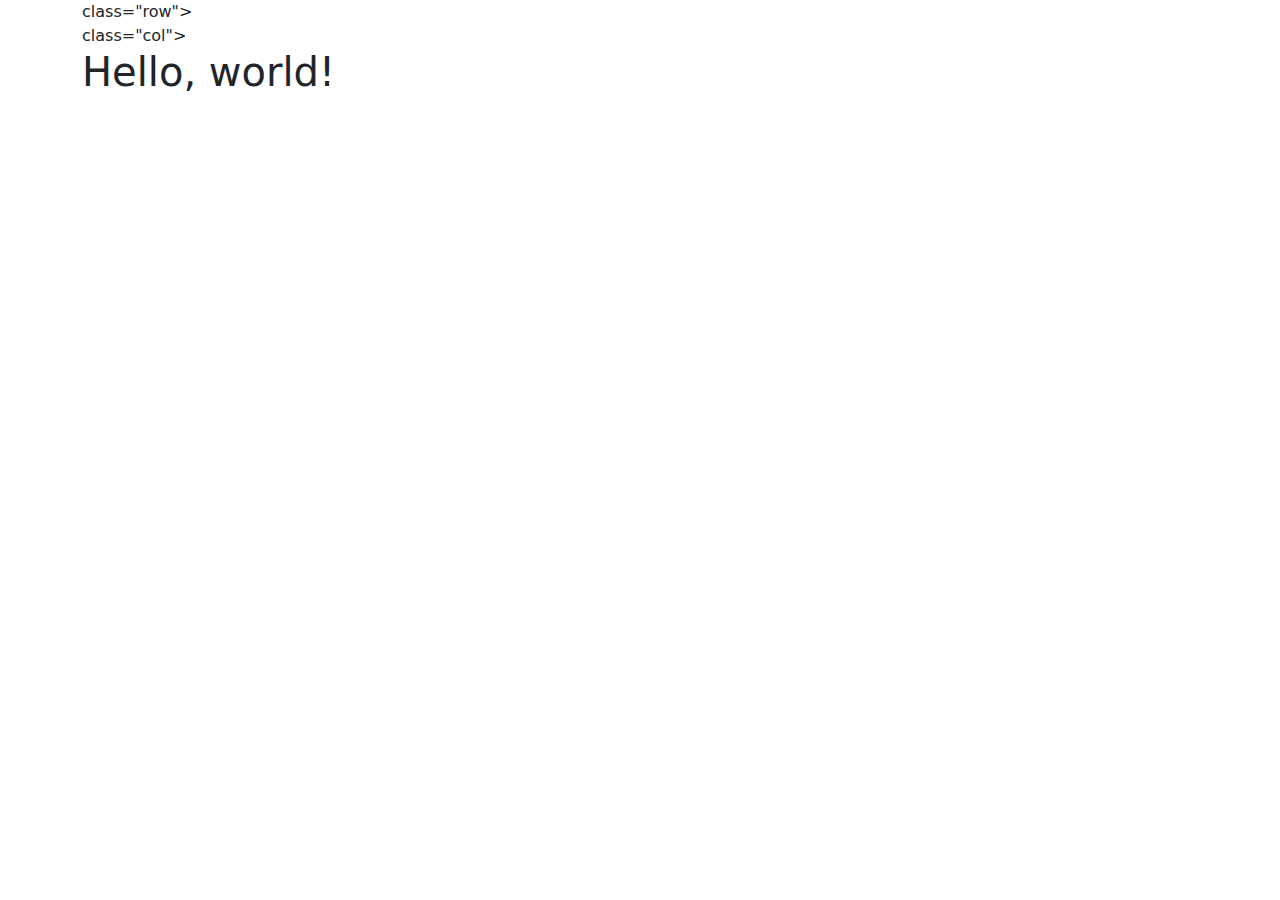
==== index.html @ 33f17736 "add bootstrap boiler plate start" ====
<!doctype html>
<html lang="en">
  <head>
    <meta charset="utf-8">
    <meta name="viewport" content="width=device-width, initial-scale=1">
    <title>Bootstrap demo</title>
    <link href="https://cdn.jsdelivr.net/npm/bootstrap@5.3.3/dist/css/bootstrap.min.css" rel="stylesheet" integrity="sha384-QWTKZyjpPEjISv5WaRU9OFeRpok6YctnYmDr5pNlyT2bRjXh0JMhjY6hW+ALEwIH" crossorigin="anonymous">
  <link rel="stylesheet" href="site.css">
</head>
  <body>
    
<header>


</header>


<main>
    <div class="container">
<div> class="row">
<div>class="col">
    </div>
    <h1>Hello, world!</h1>
</main>




<footer>

</footer>


    <script src="https://cdn.jsdelivr.net/npm/bootstrap@5.3.3/dist/js/bootstrap.bundle.min.js" integrity="sha384-YvpcrYf0tY3lHB60NNkmXc5s9fDVZLESaAA55NDzOxhy9GkcIdslK1eN7N6jIeHz" crossorigin="anonymous"></script>
    <script src="scrips/sites.js"></script>
</body>
</html>
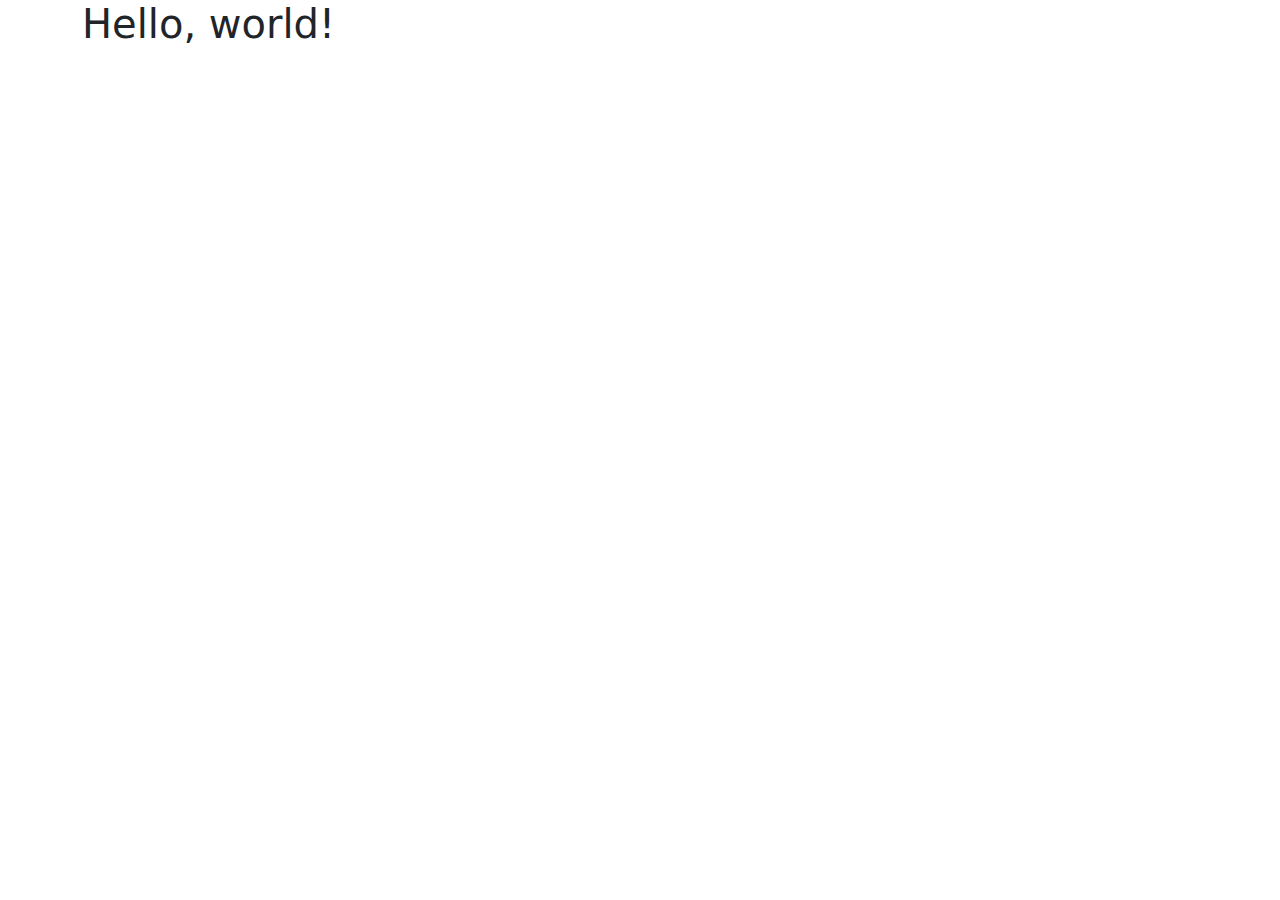
==== commit cd44bfa5: "git commit" ====
--- a/index.html
+++ b/index.html
@@ -17,8 +17,8 @@
 
 <main>
     <div class="container">
-<div> class="row">
-<div>class="col">
+ <div class="row">
+ <div class="col">
     </div>
     <h1>Hello, world!</h1>
 </main>
